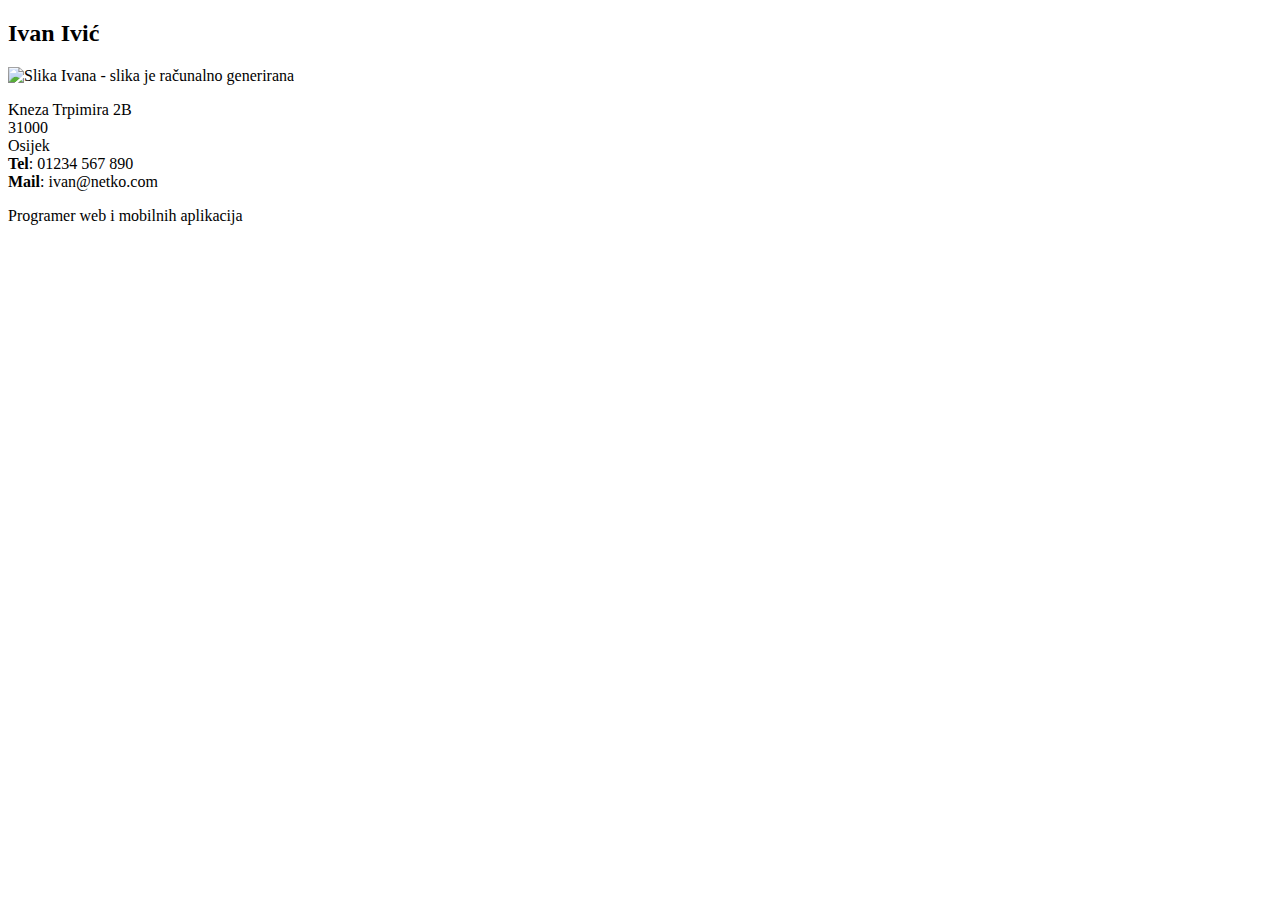
==== Zad2/index.html @ 8966c4e4 "test" ====
﻿<!DOCTYPE html>
<html>

<head>
  <meta charset="utf-8">
  <title>Osnove CSS-a</title>
  </head>

<body>

  <section class="card">
    <header>
      <h2>Ivan Ivić</h2>
    </header>
    <article>
      <img src="images/male_square.png" alt="Slika Ivana - slika je računalno generirana">
      <p>Kneza Trpimira 2B</br>
        31000<br>
        Osijek<br>
        <strong>Tel</strong>: 01234 567 890<br>
        <strong>Mail</strong>: ivan@netko.com</p>
    </article>
    <footer>
      <p>Programer web i mobilnih aplikacija</p>
    </footer>
  </section>

</body>

</html>

<!-- 
<!DOCTYPE html>
<html>

<head>
  <meta charset="utf-8">
  <title>Osnove CSS-a</title>
</head>

<body>

  <section class="card">
    <header>
      <h2>Ivana Ivić</h2>
    </header>
    <article>
      <img src="images/female_square.png" alt="Slika Ivane - slika je računalno generirana">
      <p>Kneza Trpimira 2B</br>
        31000<br>
        Osijek<br>
        <strong>Tel</strong>: 01234 567 890<br>
        <strong>Mail</strong>: ivana@netko.com</p>
    </article>
    <footer>
      <p>Programerka web i mobilnih aplikacija</p>
    </footer>
  </section>

</body>

</html>  
 -->
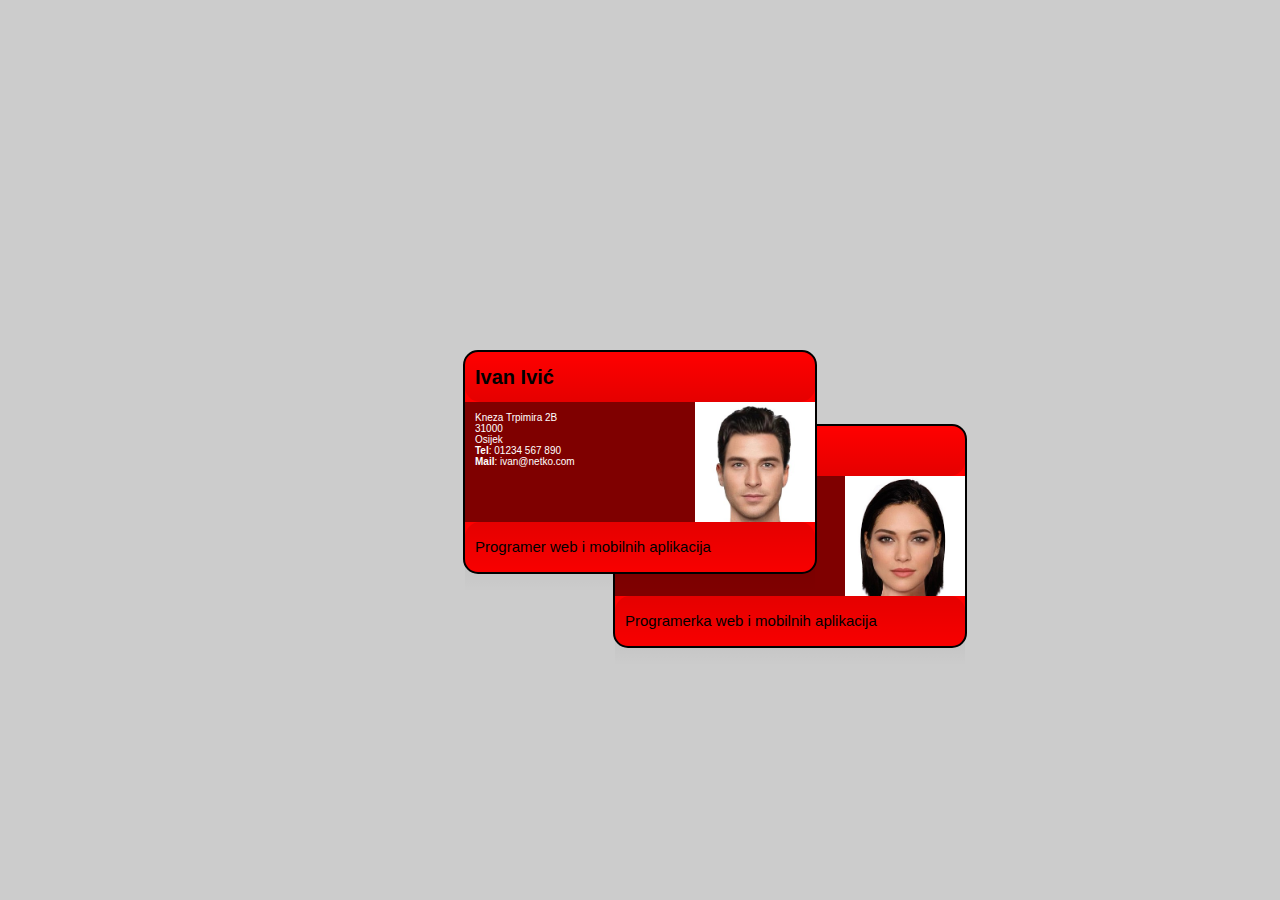
==== commit fee82eac: "novo" ====
--- a/Zad2/index.html
+++ b/Zad2/index.html
@@ -4,6 +4,7 @@
 <head>
   <meta charset="utf-8">
   <title>Osnove CSS-a</title>
+  <link rel="stylesheet" href="styles/style.css">
   </head>
 
 <body>
@@ -25,22 +26,8 @@
     </footer>
   </section>
 
-</body>
-
-</html>
-
-<!-- 
-<!DOCTYPE html>
-<html>
-
-<head>
-  <meta charset="utf-8">
-  <title>Osnove CSS-a</title>
-</head>
-
-<body>
-
-  <section class="card">
+  <section class="card" id="female" >
+    
     <header>
       <h2>Ivana Ivić</h2>
     </header>
@@ -59,5 +46,8 @@
 
 </body>
 
-</html>  
- -->+</html>
+
+
+  
+
--- a/Zad2/styles/style.css
+++ b/Zad2/styles/style.css
@@ -0,0 +1,77 @@
+﻿body {
+  margin: 0;
+}
+
+html {
+  font-family: 'Helvetica neue', Arial, 'sans serif';
+  font-size: 10px;
+  background-color: #ccc;
+}
+.card h2,p{
+  margin: 0;
+}
+
+.card h2{
+  font-size: 2em;
+  line-height: 1.5em;
+}
+
+.card footer p{
+  font-size: 1.5em;
+  line-height: 2em;
+}
+
+.card article{
+  height: 12em;
+  background-color: rgba(0,0,0,0.5);
+}
+
+.card article p{
+  padding:1em;
+  color: white;
+}
+
+.card {
+
+  width: 35em;
+  height: 22em;
+  margin: 5em auto;
+  background-color: red;
+  border: 0.2em solid black;
+  border-radius: 1.5em;
+  
+
+  position: relative;
+  top:300px;
+
+ 
+  
+  
+}
+.card footer,header{
+  height: 5em;
+  padding: 1em;
+}
+
+.card footer {
+  background-image: linear-gradient(to bottom,rgba(0,0,0,0.1), rgba(0,0,0,0));
+  border-radius: 1.5em 1.5em 0 0;
+}
+
+.card header {
+  background-image: linear-gradient(to bottom,rgba(0,0,0,0), rgba(0,0,0,0.1));
+  border-radius: 0 0 1.5em 1.5em;
+  max-height: 3em;
+}
+
+.card article img {
+  max-height: 100%;
+  float: right;
+}
+
+#female{
+  z-index:-1;
+  position: relative;
+  left: 150px;
+  top: 100px;
+}
